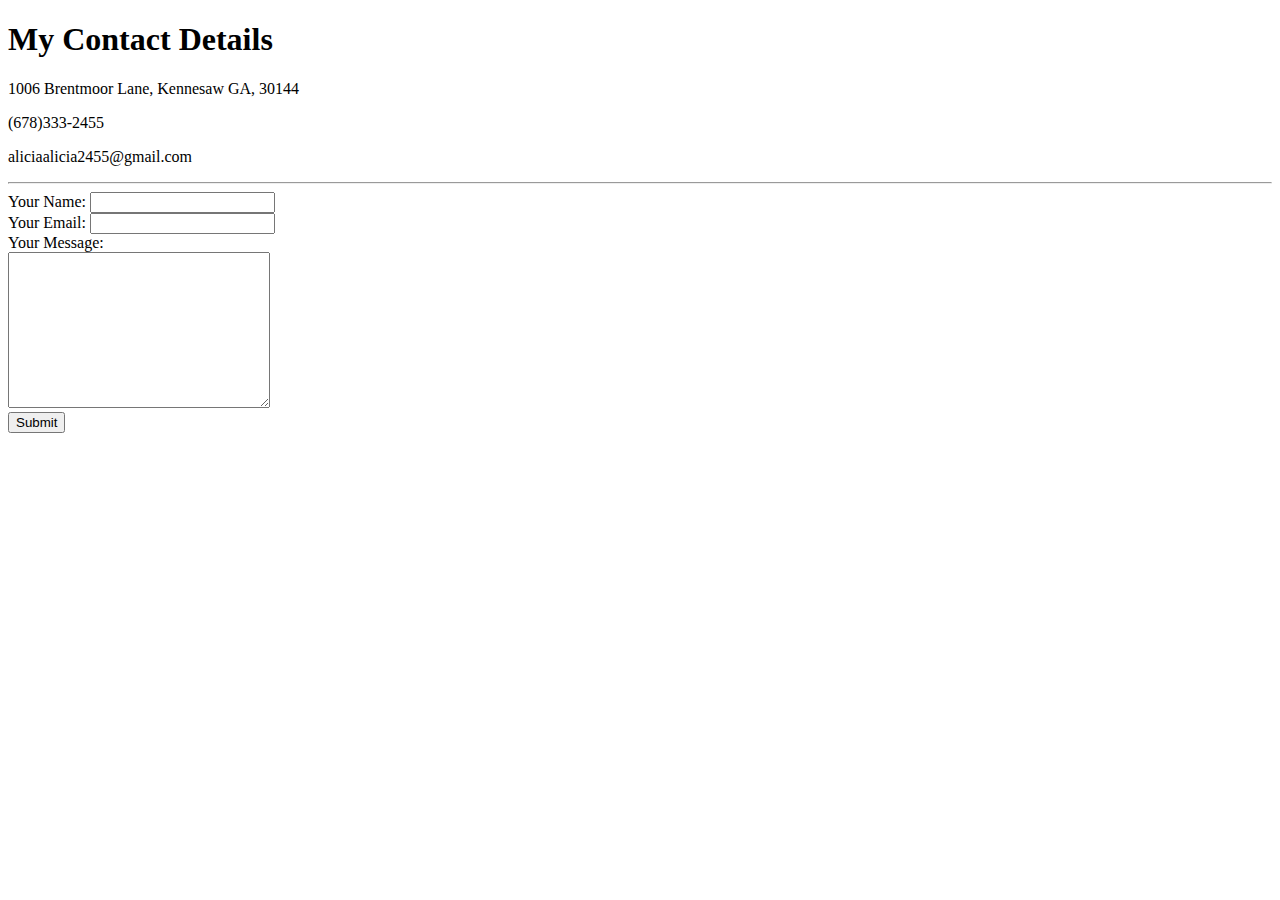
==== contact-me.html @ 1b8cae5b "Added initial cv website files" ====
<!DOCTYPE html>
<html lang="en" dir="ltr">
  <head>
    <meta charset="utf-8">
    <title></title>
  </head>
  <body>
    <h1>My Contact Details</h1>
    <p>1006 Brentmoor Lane, Kennesaw GA, 30144</p>
    <p>(678)333-2455</p>
    <p>aliciaalicia2455@gmail.com</p>
<hr>
    <form action="mailto:aliciaalicia2455@gmail.com" method="post" enctype="text/plain">
      <label>Your Name:</label>
      <input type="text" name="yourName" value=""><br>
      <label>Your Email:</label>
      <input type="email" name="yourEmail" value=""><br>
      <label>Your Message:</label><br>
      <textarea name="yourMessage" rows="10" cols="30"></textarea><br>
      <input type="submit" name="">


    </form>
  </body>
</html>
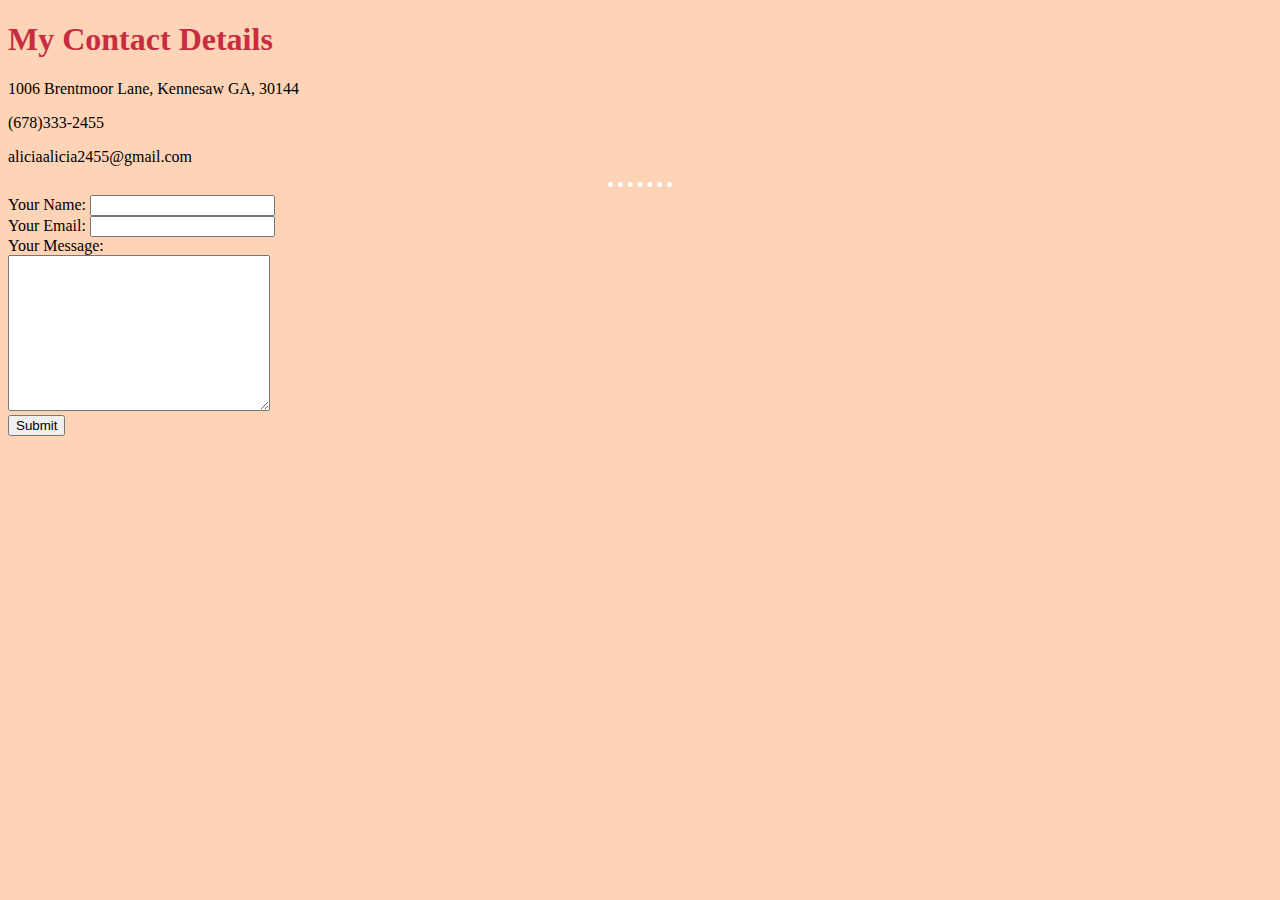
==== commit 24e3860b: "Add files via upload" ====
--- a/contact-me.html
+++ b/contact-me.html
@@ -3,6 +3,7 @@
   <head>
     <meta charset="utf-8">
     <title></title>
+    <link rel="stylesheet" href="css/styles.css">
   </head>
   <body>
     <h1>My Contact Details</h1>
--- a/css/styles.css
+++ b/css/styles.css
@@ -0,0 +1,21 @@
+body {
+  background-color: #ffd3b6;
+}
+
+h1 {
+  color: #c72c41;
+}
+h3 {
+  color: #c72c41;
+}
+
+hr {
+  border-color: white;
+  border-width: 5px;
+  border-style: none;
+  border-top-style: dotted;
+  width: 5%;
+}
+img {
+  height: 250px
+}
